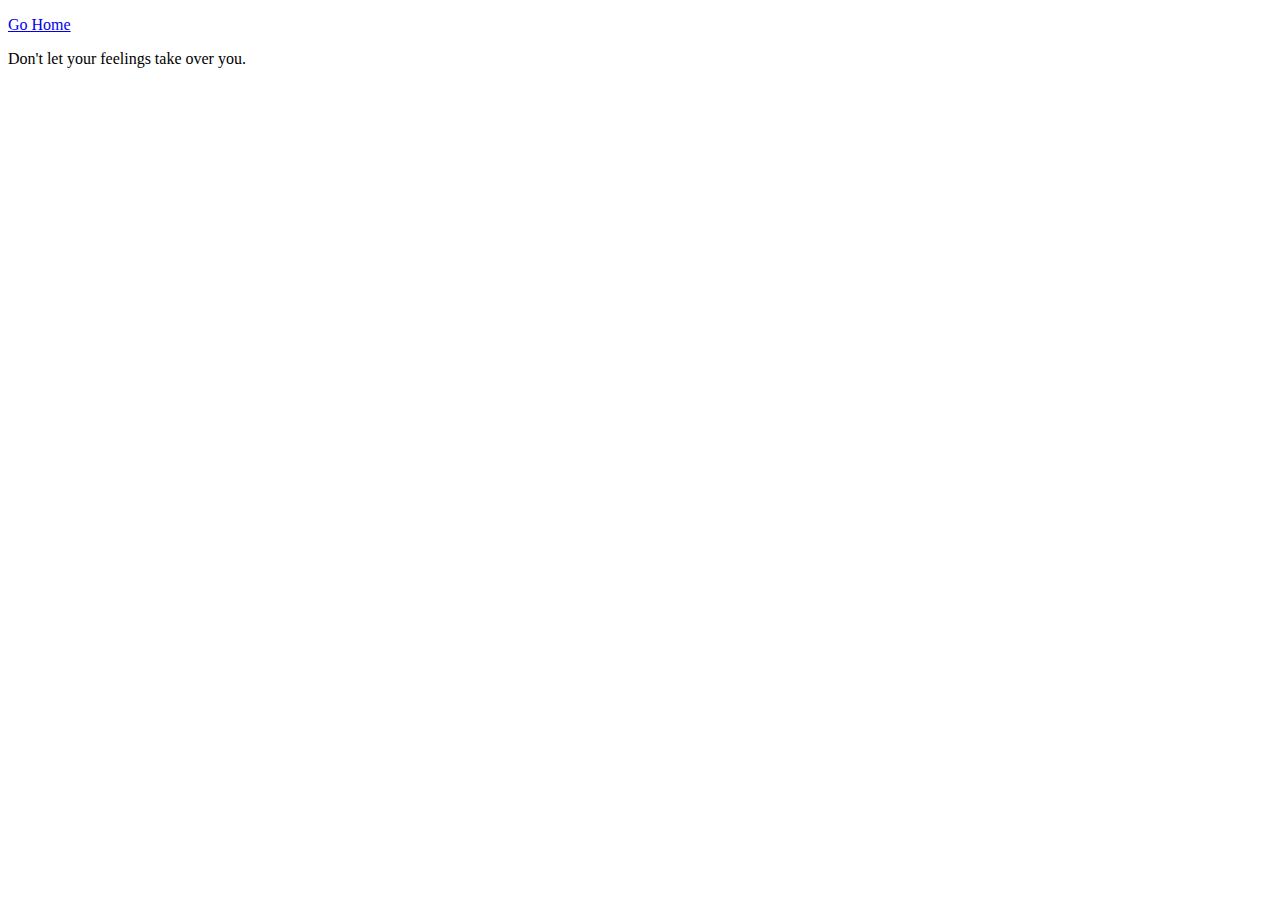
==== emotionalintelligence.html @ f1cb4106 "Create emotionalintelligence.html" ====
<!doctype html>
<html>
<head> 
  <title>Emotional Intelligence</title>
       <link href="myStyleSheet.css" rel="stylesheet" type="text/css"  />
</head> 
<body> 
  <p><a href="index.html">Go Home</a></p>
  
		     <p>Don't let your feelings take over you.</p>
</body> 
</html>
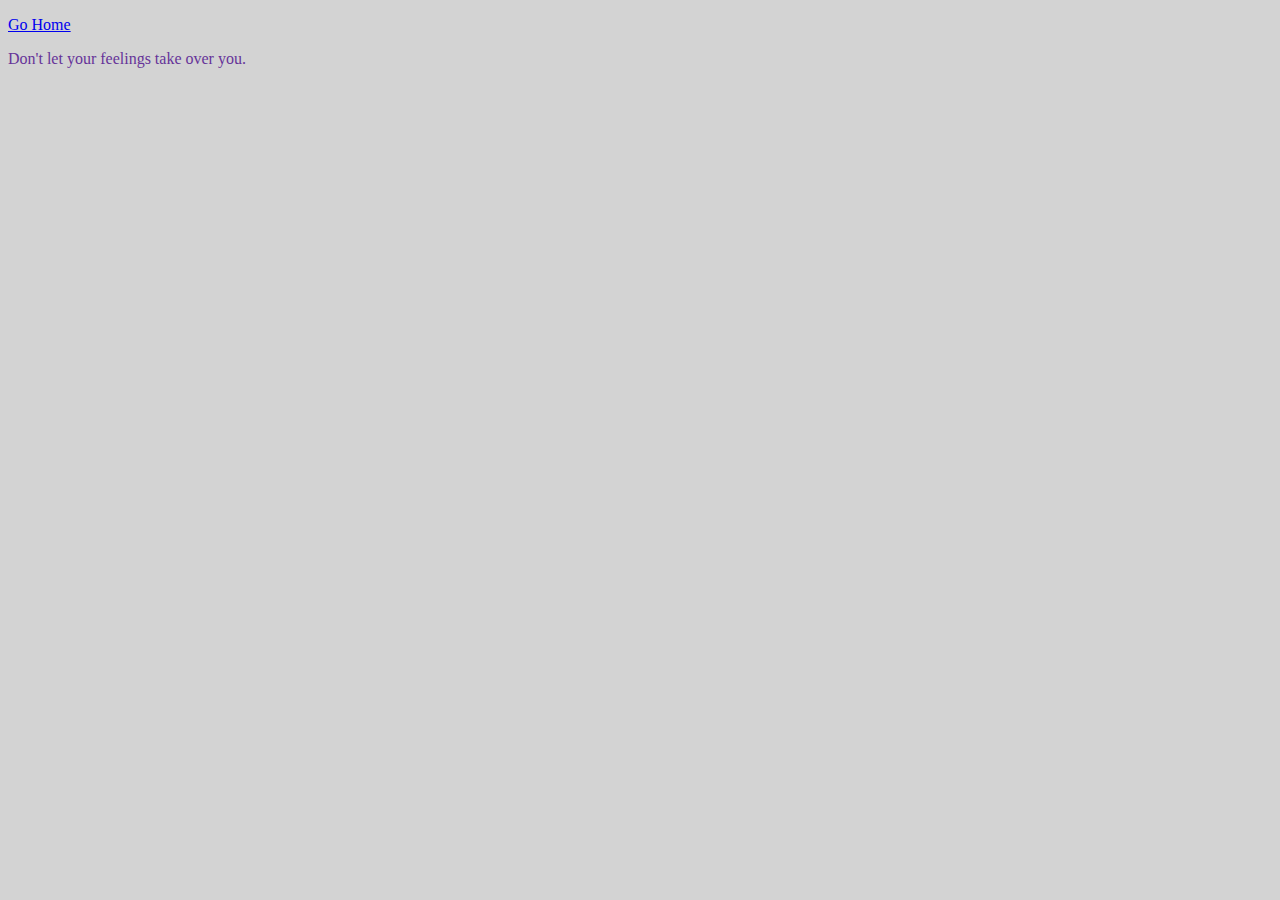
==== commit b2e18776: "Update emotionalintelligence.html" ====
--- a/emotionalintelligence.html
+++ b/emotionalintelligence.html
@@ -3,7 +3,10 @@
 <head> 
   <title>Emotional Intelligence</title>
        <link href="myStyleSheet.css" rel="stylesheet" type="text/css"  />
-</head> 
+</head>
+	<style>
+		body {background-color: LightGray; color: RebeccaPurple;}
+	</style>
 <body> 
   <p><a href="index.html">Go Home</a></p>
   
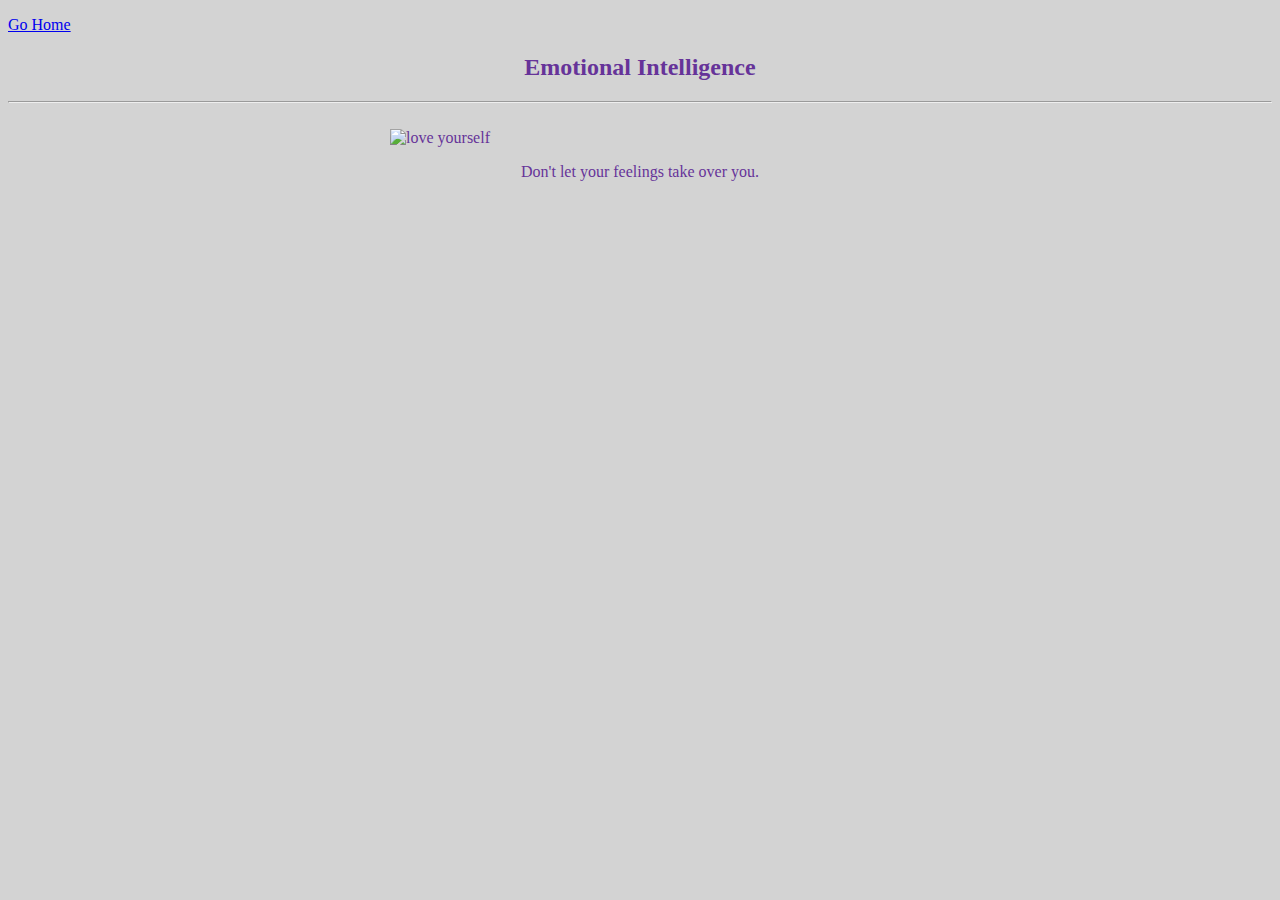
==== commit 605ae5b7: "Update emotionalintelligence.html" ====
--- a/emotionalintelligence.html
+++ b/emotionalintelligence.html
@@ -1,15 +1,37 @@
 <!doctype html>
-<html>
-<head> 
+<html lang="en">
+<head>
+	<meta charset="utf-8">
   <title>Emotional Intelligence</title>
        <link href="myStyleSheet.css" rel="stylesheet" type="text/css"  />
-</head>
+
 	<style>
 		body {background-color: LightGray; color: RebeccaPurple;}
 	</style>
+	  <style>
+.center {
+  text-align: center;
+ }
+</style>
+<style>
+img {
+  display: block;
+  margin-left: auto;
+  margin-right: auto;
+}
+</style>
+
+	</head>
 <body> 
   <p><a href="index.html">Go Home</a></p>
+	<div class="center"><h2>Emotional Intelligence</h2></div>
+  <hr /> 
+  <br />
+	<img src="DSC_0226.JPG" alt="love yourself" width="500" />
+
   
-		     <p>Don't let your feelings take over you.</p>
+		     <div class="center"><p>Don't let your feelings take over you.</p></div>
+	
+	     
 </body> 
 </html>
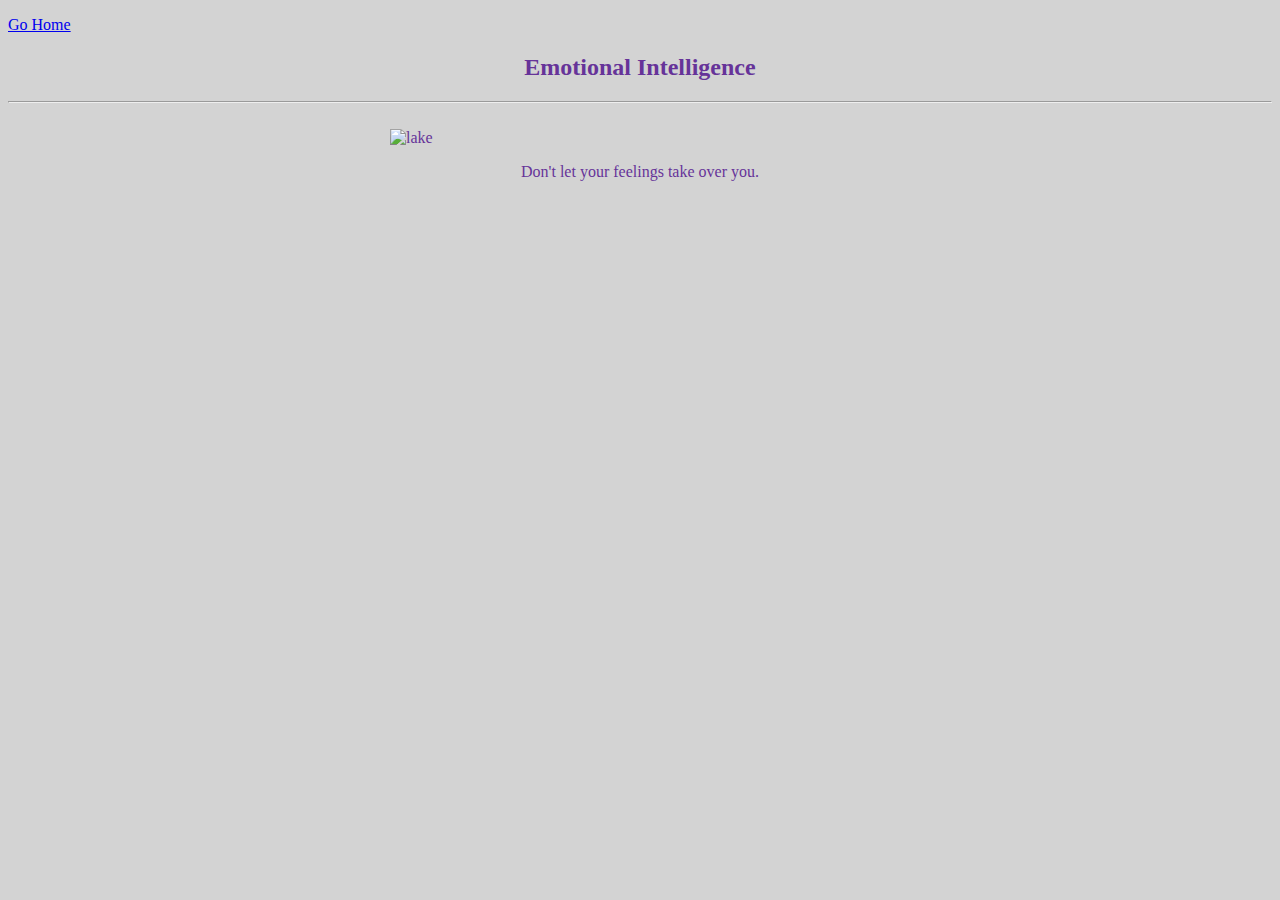
==== commit f41d81e9: "Update emotionalintelligence.html" ====
--- a/emotionalintelligence.html
+++ b/emotionalintelligence.html
@@ -27,7 +27,7 @@
 	<div class="center"><h2>Emotional Intelligence</h2></div>
   <hr /> 
   <br />
-	<img src="DSC_0226.JPG" alt="love yourself" width="500" />
+	<img src="DSC_0060.JPG" alt="lake" width="500" />
 
   
 		     <div class="center"><p>Don't let your feelings take over you.</p></div>
